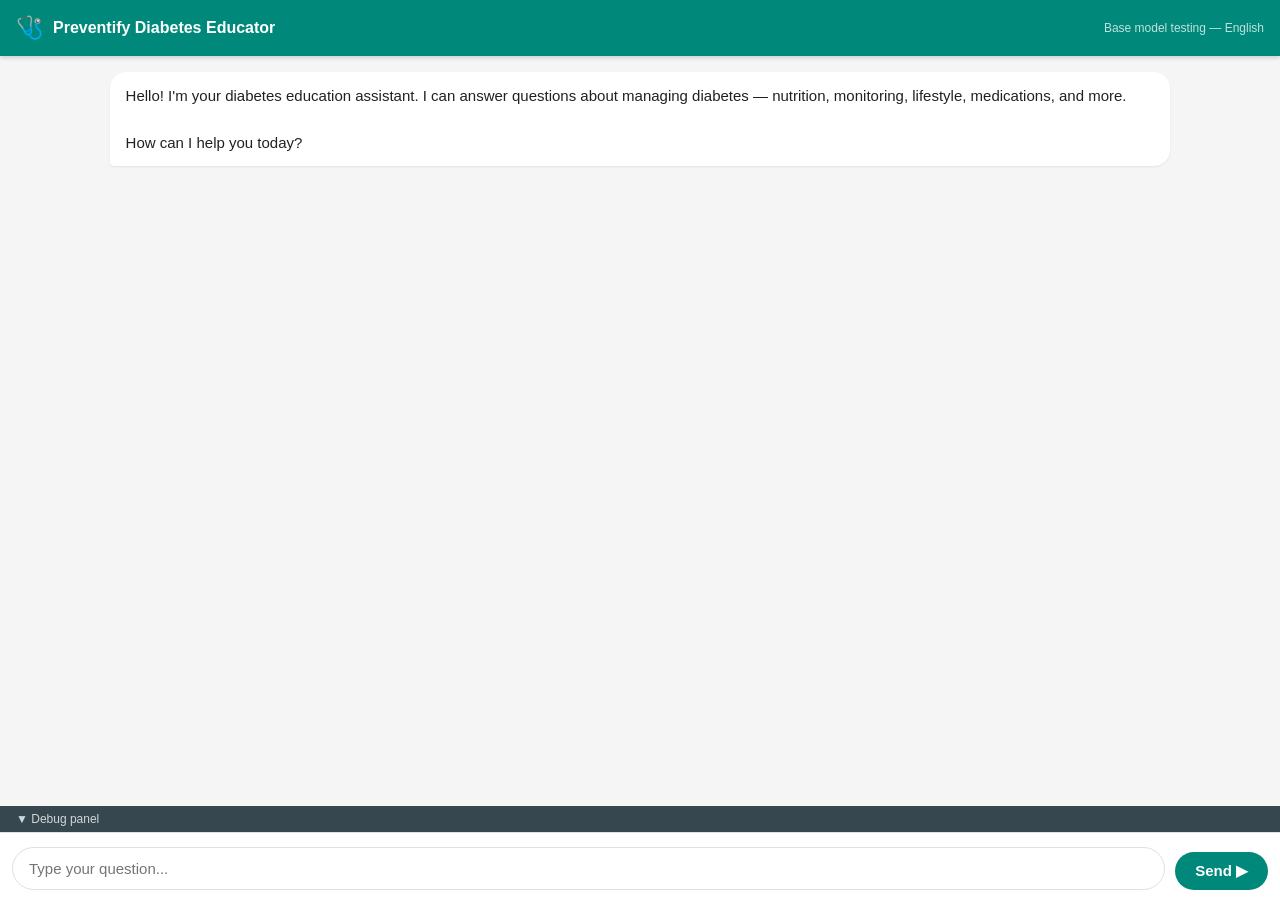
==== static/index.html @ 1be94c8d "Add Phase 1+2 engine, API, schemas, prompts, tests, static frontend, and switch to qwen-3-235b - eng" ====
<!DOCTYPE html>
<html lang="en">
<head>
  <meta charset="UTF-8" />
  <meta name="viewport" content="width=device-width, initial-scale=1.0" />
  <title>Preventify Diabetes Educator</title>
  <link rel="stylesheet" href="/static/style.css" />
</head>
<body>

  <!-- ── Header ─────────────────────────────────────────────────────────── -->
  <header class="app-header">
    <span class="header-icon">🩺</span>
    <span class="header-title">Preventify Diabetes Educator</span>
    <span class="header-sub">Base model testing — English</span>
  </header>

  <!-- ── Chat area ──────────────────────────────────────────────────────── -->
  <main class="chat-area" id="chatArea">
    <!-- Welcome bubble -->
    <div class="bubble bot-bubble" id="welcomeBubble">
      Hello! I'm your diabetes education assistant. I can answer questions about
      managing diabetes — nutrition, monitoring, lifestyle, medications, and more.
      <br/><br/>
      How can I help you today?
    </div>
  </main>

  <!-- ── Debug panel ────────────────────────────────────────────────────── -->
  <section class="debug-panel" id="debugPanel">
    <button class="debug-toggle" id="debugToggle" onclick="toggleDebug()">
      ▼ Debug panel
    </button>
    <div class="debug-content" id="debugContent" style="display:none">
      <div class="debug-row">
        <span class="debug-label">QDS / Intent</span>
        <span class="debug-value" id="dbgQds">—</span>
      </div>
      <div class="debug-row">
        <span class="debug-label">Sources</span>
        <span class="debug-value" id="dbgSources">—</span>
      </div>
      <div class="debug-row">
        <span class="debug-label">Risk tier</span>
        <span class="debug-value" id="dbgRisk">—</span>
      </div>
      <div class="debug-row">
        <span class="debug-label">Fallback</span>
        <span class="debug-value" id="dbgFallback">none</span>
      </div>
    </div>
  </section>

  <!-- ── Input bar ──────────────────────────────────────────────────────── -->
  <footer class="input-bar">
    <textarea
      id="messageInput"
      class="message-input"
      placeholder="Type your question..."
      rows="1"
      maxlength="2000"
      onkeydown="handleKey(event)"
      oninput="autoResize(this)"
    ></textarea>
    <button id="sendBtn" class="send-btn" onclick="sendMessage()">
      Send ▶
    </button>
  </footer>

  <script src="/static/app.js"></script>
</body>
</html>
---- static/style.css ----
/* ── Reset + Variables ──────────────────────────────────────────────────── */
*, *::before, *::after {
  box-sizing: border-box;
  margin: 0;
  padding: 0;
}

:root {
  --teal:       #00897B;
  --teal-dark:  #00695C;
  --teal-light: #E0F2F1;
  --white:      #FFFFFF;
  --grey-bg:    #F5F5F5;
  --grey-text:  #757575;
  --grey-border:#E0E0E0;
  --user-bg:    #00897B;
  --user-text:  #FFFFFF;
  --bot-bg:     #FFFFFF;
  --bot-text:   #212121;
  --status-text:#9E9E9E;
  --error-text: #D32F2F;
  --max-width:  720px;
  --header-h:   56px;
  --input-h:    68px;
  --debug-h:    0px;   /* updated by JS */
}

html, body {
  height: 100%;
  font-family: -apple-system, BlinkMacSystemFont, 'Segoe UI', Roboto, sans-serif;
  font-size: 15px;
  color: #212121;
  background: var(--grey-bg);
}

/* ── Header ─────────────────────────────────────────────────────────────── */
.app-header {
  position: fixed;
  top: 0; left: 0; right: 0;
  height: var(--header-h);
  background: var(--teal);
  color: var(--white);
  display: flex;
  align-items: center;
  padding: 0 16px;
  gap: 10px;
  z-index: 100;
  box-shadow: 0 2px 4px rgba(0,0,0,.15);
}

.header-icon  { font-size: 22px; }
.header-title { font-size: 16px; font-weight: 600; flex: 1; }
.header-sub   { font-size: 12px; opacity: .75; }

/* ── Chat area ───────────────────────────────────────────────────────────── */
.chat-area {
  position: fixed;
  top: var(--header-h);
  bottom: calc(var(--input-h) + 48px); /* 48px = collapsed debug toggle */
  left: 0; right: 0;
  overflow-y: auto;
  padding: 16px;
  display: flex;
  flex-direction: column;
  gap: 12px;
}

/* Centre on wide screens */
.chat-area > * {
  max-width: var(--max-width);
  margin-left: auto;
  margin-right: auto;
  width: 100%;
}

/* ── Bubbles ─────────────────────────────────────────────────────────────── */
.bubble {
  border-radius: 16px;
  padding: 12px 16px;
  line-height: 1.55;
  font-size: 15px;
  word-break: break-word;
  max-width: 85%;
}

.bot-bubble {
  background: var(--bot-bg);
  color: var(--bot-text);
  align-self: flex-start;
  border-bottom-left-radius: 4px;
  box-shadow: 0 1px 2px rgba(0,0,0,.08);
}

.user-bubble {
  background: var(--user-bg);
  color: var(--user-text);
  align-self: flex-end;
  border-bottom-right-radius: 4px;
  margin-left: auto;
}

/* Status / typing indicator */
.status-bubble {
  background: transparent;
  color: var(--status-text);
  font-style: italic;
  font-size: 13px;
  align-self: flex-start;
  padding: 4px 8px;
  box-shadow: none;
}

/* Clarify option buttons */
.clarify-options {
  display: flex;
  flex-wrap: wrap;
  gap: 8px;
  margin-top: 10px;
}

.clarify-btn {
  background: var(--teal-light);
  color: var(--teal-dark);
  border: 1.5px solid var(--teal);
  border-radius: 20px;
  padding: 6px 14px;
  font-size: 14px;
  cursor: pointer;
  transition: background .15s;
}

.clarify-btn:hover {
  background: var(--teal);
  color: var(--white);
}

/* ── Debug panel ─────────────────────────────────────────────────────────── */
.debug-panel {
  position: fixed;
  bottom: var(--input-h);
  left: 0; right: 0;
  background: #263238;
  color: #CFD8DC;
  z-index: 90;
  font-size: 12px;
}

.debug-toggle {
  width: 100%;
  background: #37474F;
  color: #CFD8DC;
  border: none;
  padding: 6px 16px;
  text-align: left;
  cursor: pointer;
  font-size: 12px;
  font-family: inherit;
}

.debug-toggle:hover { background: #455A64; }

.debug-content {
  padding: 10px 16px;
  display: grid;
  grid-template-columns: 1fr 1fr;
  gap: 6px 24px;
  max-width: var(--max-width);
  margin: 0 auto;
}

.debug-row {
  display: flex;
  flex-direction: column;
  gap: 2px;
}

.debug-label {
  font-size: 10px;
  text-transform: uppercase;
  color: #78909C;
  letter-spacing: .06em;
}

.debug-value {
  font-size: 13px;
  color: #E0F2F1;
  word-break: break-all;
}

.debug-value.warn { color: #FFB74D; }
.debug-value.ok   { color: #81C784; }

/* ── Input bar ───────────────────────────────────────────────────────────── */
.input-bar {
  position: fixed;
  bottom: 0; left: 0; right: 0;
  height: var(--input-h);
  background: var(--white);
  border-top: 1px solid var(--grey-border);
  display: flex;
  align-items: flex-end;
  padding: 10px 12px;
  gap: 10px;
  z-index: 100;
}

.message-input {
  flex: 1;
  resize: none;
  border: 1.5px solid var(--grey-border);
  border-radius: 24px;
  padding: 10px 16px;
  font-size: 15px;
  font-family: inherit;
  line-height: 1.4;
  max-height: 120px;
  overflow-y: auto;
  outline: none;
  transition: border-color .15s;
}

.message-input:focus {
  border-color: var(--teal);
}

.send-btn {
  background: var(--teal);
  color: var(--white);
  border: none;
  border-radius: 24px;
  padding: 10px 20px;
  font-size: 15px;
  font-weight: 600;
  cursor: pointer;
  white-space: nowrap;
  transition: background .15s;
}

.send-btn:hover  { background: var(--teal-dark); }
.send-btn:disabled {
  background: var(--grey-border);
  cursor: not-allowed;
}

/* ── Scrollbar ───────────────────────────────────────────────────────────── */
.chat-area::-webkit-scrollbar { width: 4px; }
.chat-area::-webkit-scrollbar-thumb { background: #BDBDBD; border-radius: 2px; }

/* ── Responsive ──────────────────────────────────────────────────────────── */
@media (max-width: 480px) {
  .header-sub { display: none; }
  .bubble     { max-width: 92%; }
  .debug-content { grid-template-columns: 1fr; }
}
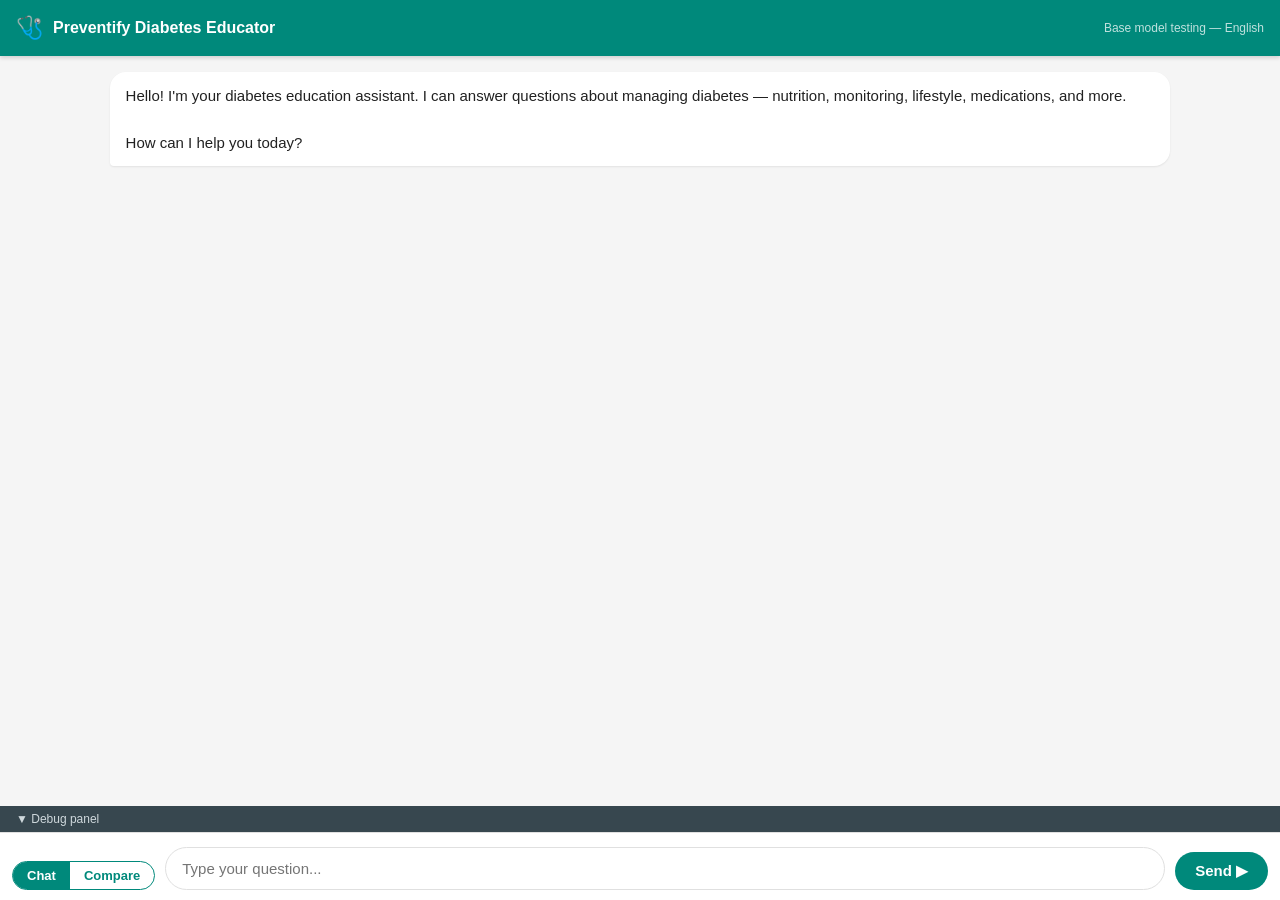
==== commit 05106674: "Add Groq+Cerebras compare mode, shorten Phase 2 responses, clean model outputs - Add /compare SSE en" ====
--- a/static/index.html
+++ b/static/index.html
@@ -8,16 +8,15 @@
 </head>
 <body>
 
-  <!-- ── Header ─────────────────────────────────────────────────────────── -->
+  <!-- Header -->
   <header class="app-header">
     <span class="header-icon">🩺</span>
     <span class="header-title">Preventify Diabetes Educator</span>
     <span class="header-sub">Base model testing — English</span>
   </header>
 
-  <!-- ── Chat area ──────────────────────────────────────────────────────── -->
+  <!-- Chat area (Chat mode) -->
   <main class="chat-area" id="chatArea">
-    <!-- Welcome bubble -->
     <div class="bubble bot-bubble" id="welcomeBubble">
       Hello! I'm your diabetes education assistant. I can answer questions about
       managing diabetes — nutrition, monitoring, lifestyle, medications, and more.
@@ -26,10 +25,17 @@
     </div>
   </main>
 
-  <!-- ── Debug panel ────────────────────────────────────────────────────── -->
+  <!-- Compare area (Compare mode) -->
+  <main class="compare-area" id="compareArea">
+    <div class="compare-placeholder" id="comparePlaceholder">
+      Type a question and press Send to compare all available models side by side.
+    </div>
+  </main>
+
+  <!-- Debug panel -->
   <section class="debug-panel" id="debugPanel">
     <button class="debug-toggle" id="debugToggle" onclick="toggleDebug()">
-      ▼ Debug panel
+      &#9660; Debug panel
     </button>
     <div class="debug-content" id="debugContent" style="display:none">
       <div class="debug-row">
@@ -51,8 +57,12 @@
     </div>
   </section>
 
-  <!-- ── Input bar ──────────────────────────────────────────────────────── -->
+  <!-- Input bar -->
   <footer class="input-bar">
+    <div class="mode-toggle">
+      <button id="chatModeBtn"    class="mode-btn active" onclick="setMode('chat')">Chat</button>
+      <button id="compareModeBtn" class="mode-btn"        onclick="setMode('compare')">Compare</button>
+    </div>
     <textarea
       id="messageInput"
       class="message-input"
@@ -63,7 +73,7 @@
       oninput="autoResize(this)"
     ></textarea>
     <button id="sendBtn" class="send-btn" onclick="sendMessage()">
-      Send ▶
+      Send &#9654;
     </button>
   </footer>
 
--- a/static/style.css
+++ b/static/style.css
@@ -246,9 +246,184 @@
 .chat-area::-webkit-scrollbar { width: 4px; }
 .chat-area::-webkit-scrollbar-thumb { background: #BDBDBD; border-radius: 2px; }
 
+/* ── Mode toggle ─────────────────────────────────────────────────────────── */
+.mode-toggle {
+  display: flex;
+  gap: 0;
+  border: 1.5px solid var(--teal);
+  border-radius: 20px;
+  overflow: hidden;
+  flex-shrink: 0;
+}
+
+.mode-btn {
+  background: transparent;
+  color: var(--teal);
+  border: none;
+  padding: 6px 14px;
+  font-size: 13px;
+  font-weight: 600;
+  cursor: pointer;
+  transition: background .15s, color .15s;
+  font-family: inherit;
+  white-space: nowrap;
+}
+
+.mode-btn.active {
+  background: var(--teal);
+  color: var(--white);
+}
+
+.mode-btn:not(.active):hover {
+  background: var(--teal-light);
+}
+
+/* ── Compare area ────────────────────────────────────────────────────────── */
+.compare-area {
+  position: fixed;
+  top: var(--header-h);
+  bottom: calc(var(--input-h) + 48px);
+  left: 0; right: 0;
+  overflow-y: auto;
+  padding: 16px;
+  display: none;
+  background: var(--grey-bg);
+}
+
+.compare-placeholder {
+  text-align: center;
+  color: var(--grey-text);
+  font-size: 14px;
+  margin-top: 40px;
+}
+
+.compare-query {
+  background: var(--user-bg);
+  color: var(--white);
+  border-radius: 16px 16px 4px 16px;
+  padding: 12px 16px;
+  font-size: 15px;
+  max-width: 600px;
+  margin: 0 auto 12px auto;
+  word-break: break-word;
+}
+
+.compare-status {
+  text-align: center;
+  color: var(--grey-text);
+  font-size: 13px;
+  font-style: italic;
+  margin-bottom: 16px;
+}
+
+.compare-status.done  { color: var(--teal-dark); font-style: normal; font-weight: 600; }
+.compare-status.error { color: var(--error-text); font-style: normal; }
+
+/* ── Compare card grid ───────────────────────────────────────────────────── */
+.compare-grid {
+  display: grid;
+  grid-template-columns: repeat(3, 1fr);
+  gap: 12px;
+  max-width: 1200px;
+  margin: 0 auto;
+}
+
+@media (max-width: 900px) {
+  .compare-grid { grid-template-columns: repeat(2, 1fr); }
+}
+
+@media (max-width: 560px) {
+  .compare-grid { grid-template-columns: 1fr; }
+}
+
+/* ── Individual compare card ─────────────────────────────────────────────── */
+.compare-card {
+  background: var(--white);
+  border-radius: 12px;
+  padding: 14px;
+  box-shadow: 0 1px 4px rgba(0,0,0,.08);
+  display: flex;
+  flex-direction: column;
+  gap: 8px;
+  animation: cardIn .2s ease;
+}
+
+@keyframes cardIn {
+  from { opacity: 0; transform: translateY(6px); }
+  to   { opacity: 1; transform: translateY(0); }
+}
+
+.compare-card.loading {
+  min-height: 100px;
+  justify-content: space-between;
+}
+
+.card-header {
+  display: flex;
+  align-items: center;
+  gap: 8px;
+  flex-wrap: wrap;
+}
+
+.provider-badge {
+  font-size: 10px;
+  font-weight: 700;
+  letter-spacing: .05em;
+  padding: 2px 7px;
+  border-radius: 10px;
+  flex-shrink: 0;
+}
+
+.badge-groq     { background: #e8f5e9; color: #2e7d32; }
+.badge-cerebras { background: #ede7f6; color: #5e35b1; }
+
+.card-model-name {
+  font-size: 12px;
+  color: var(--grey-text);
+  word-break: break-all;
+  flex: 1;
+}
+
+.card-meta {
+  font-size: 11px;
+  color: #9E9E9E;
+}
+
+.card-text {
+  font-size: 14px;
+  line-height: 1.55;
+  color: var(--bot-text);
+  word-break: break-word;
+  white-space: pre-wrap;
+}
+
+/* ── Spinner (loading state) ─────────────────────────────────────────────── */
+.card-spinner {
+  display: flex;
+  gap: 5px;
+  justify-content: center;
+  padding: 12px 0;
+}
+
+.dot {
+  width: 7px; height: 7px;
+  background: var(--teal-light);
+  border-radius: 50%;
+  animation: bounce .9s infinite ease-in-out;
+}
+
+.dot:nth-child(2) { animation-delay: .15s; }
+.dot:nth-child(3) { animation-delay: .3s; }
+
+@keyframes bounce {
+  0%, 80%, 100% { transform: scale(0.7); opacity: .5; }
+  40%            { transform: scale(1);   opacity: 1; }
+}
+
 /* ── Responsive ──────────────────────────────────────────────────────────── */
 @media (max-width: 480px) {
   .header-sub { display: none; }
   .bubble     { max-width: 92%; }
   .debug-content { grid-template-columns: 1fr; }
-}
+  .mode-btn   { padding: 6px 10px; font-size: 12px; }
+}
